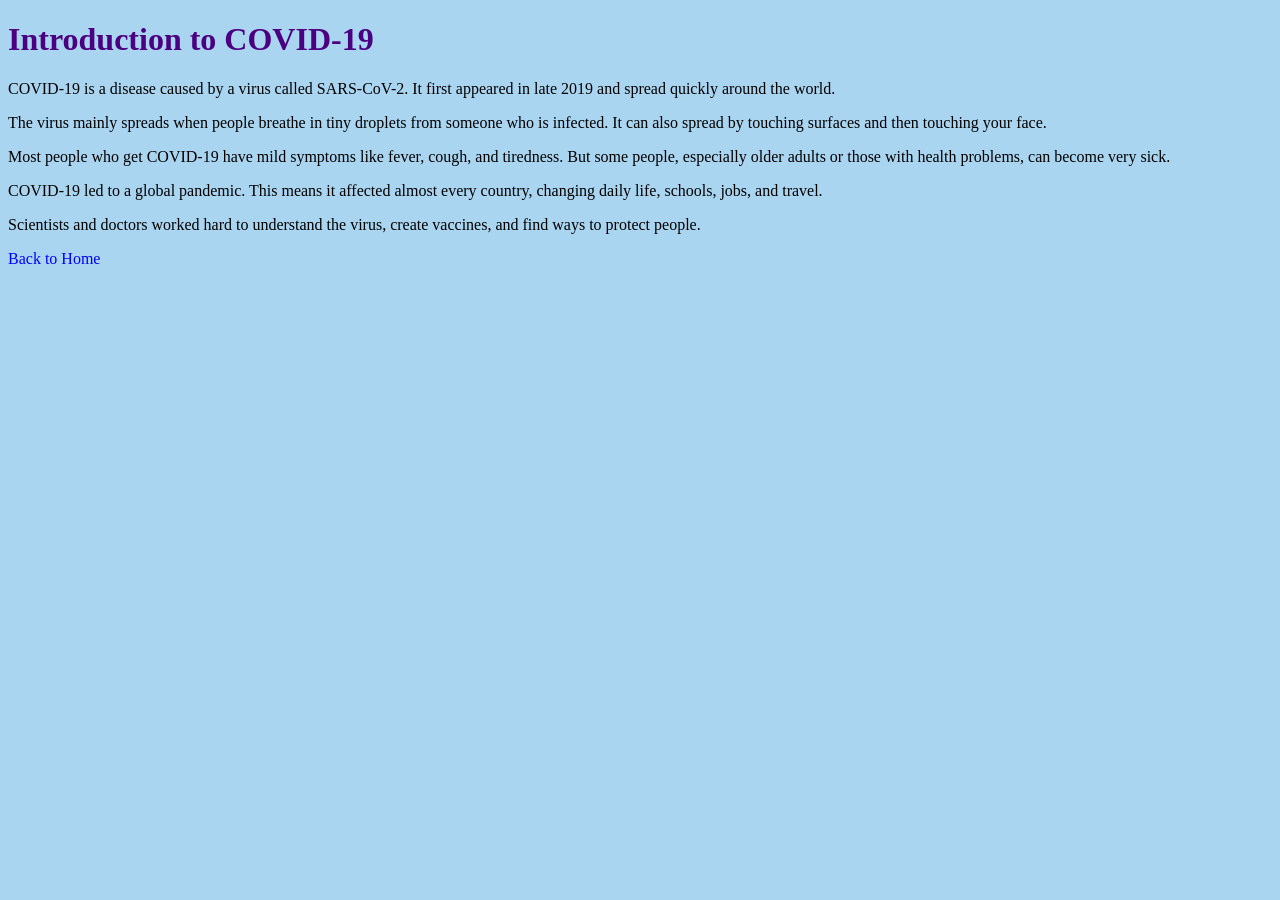
==== introduction.html @ 9d2fa977 "Add files via upload" ====
<!DOCTYPE html>
<html>
<head>
  <title>Introduction to COVID-19</title>
<link rel="stylesheet" type="text/css" href="stylesheet.css">

</head>
<body>
  <h1>Introduction to COVID-19</h1>

  <p>COVID-19 is a disease caused by a virus called SARS-CoV-2. 
  It first appeared in late 2019 and spread quickly around the world.</p>

  <p>The virus mainly spreads when people breathe in tiny droplets 
  from someone who is infected. It can also spread by touching 
  surfaces and then touching your face.</p>

  <p>Most people who get COVID-19 have mild symptoms like fever, 
  cough, and tiredness. But some people, especially older adults 
  or those with health problems, can become very sick.</p>

  <p>COVID-19 led to a global pandemic. This means it affected 
  almost every country, changing daily life, schools, jobs, and travel.</p>

  <p>Scientists and doctors worked hard to understand the virus, 
  create vaccines, and find ways to protect people.</p>

  <a href="index.html">Back to Home</a>
</body>
</html>
---- stylesheet.css ----
body {
  background-color: #aad5f0;
}

h1 {
  font-family: "Garamond", serif;   /* graceful, classic font */
  color: #4b0082;                   /* rich indigo for elegance */
}

a:link {
  color: blue;       /* normal link color */
  text-decoration: none; /* removes underline */
}

a:visited {
  color: purple;     /* after you click the link */
}

a:hover {
  color: red;        /* when mouse is over the link */
}

a:active {
  color: green;      /* when you click the link */
}

h2 {
  font-family: "Garamond", serif;   /* graceful, classic font */
  color: #8a1538; }
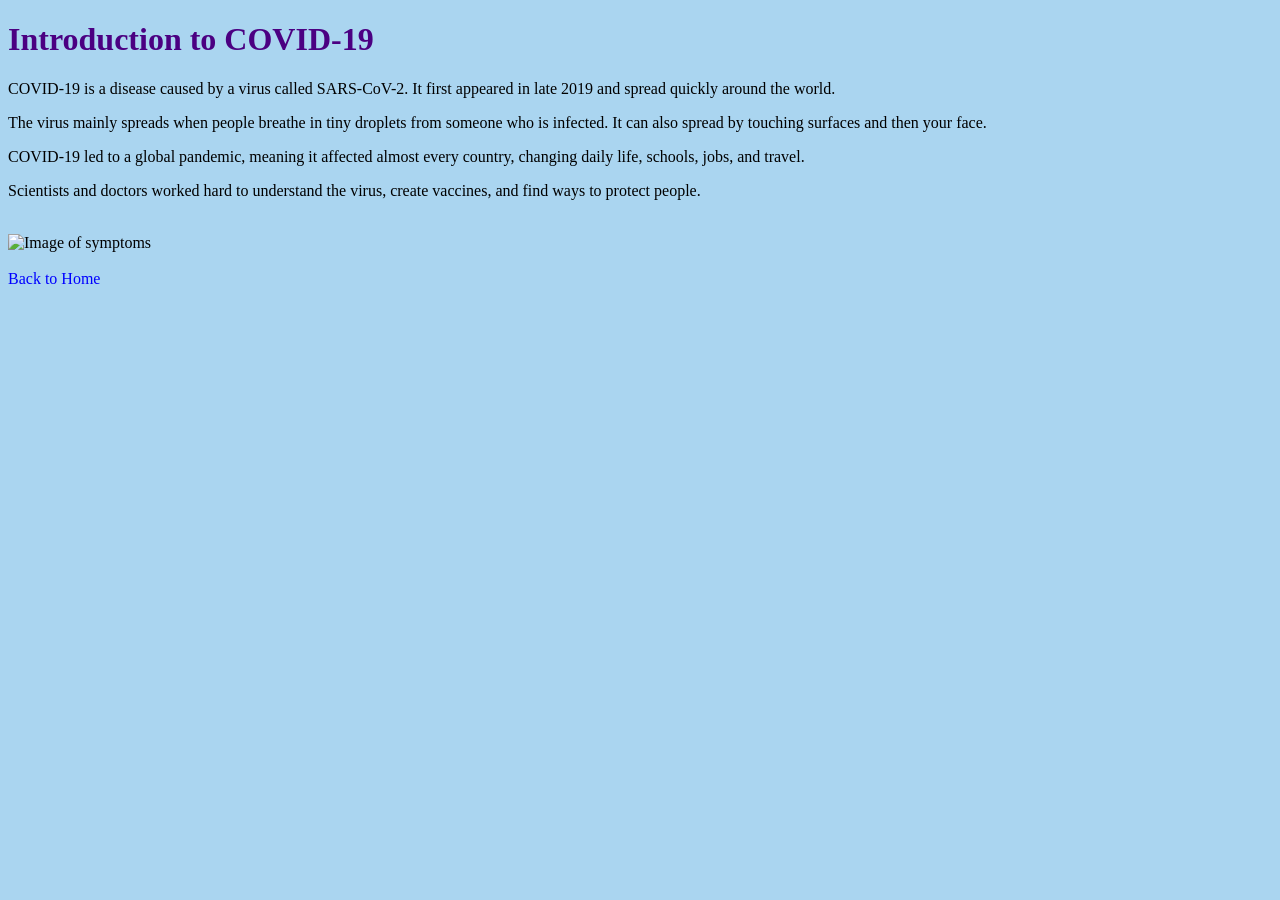
==== commit 779f09b7: "Update introduction.html" ====
--- a/introduction.html
+++ b/introduction.html
@@ -13,17 +13,21 @@
 
   <p>The virus mainly spreads when people breathe in tiny droplets 
   from someone who is infected. It can also spread by touching 
-  surfaces and then touching your face.</p>
+  surfaces and then your face.</p>
 
-  <p>Most people who get COVID-19 have mild symptoms like fever, 
-  cough, and tiredness. But some people, especially older adults 
-  or those with health problems, can become very sick.</p>
-
-  <p>COVID-19 led to a global pandemic. This means it affected 
+  <p>COVID-19 led to a global pandemic, meaning it affected 
   almost every country, changing daily life, schools, jobs, and travel.</p>
 
   <p>Scientists and doctors worked hard to understand the virus, 
   create vaccines, and find ways to protect people.</p>
+<br> 
+
+<img src="intro.jpg" alt="Image of symptoms" style="height:40%;width:40%;"> 
+
+<br> 
+
+<br> 
+
 
   <a href="index.html">Back to Home</a>
 </body>
